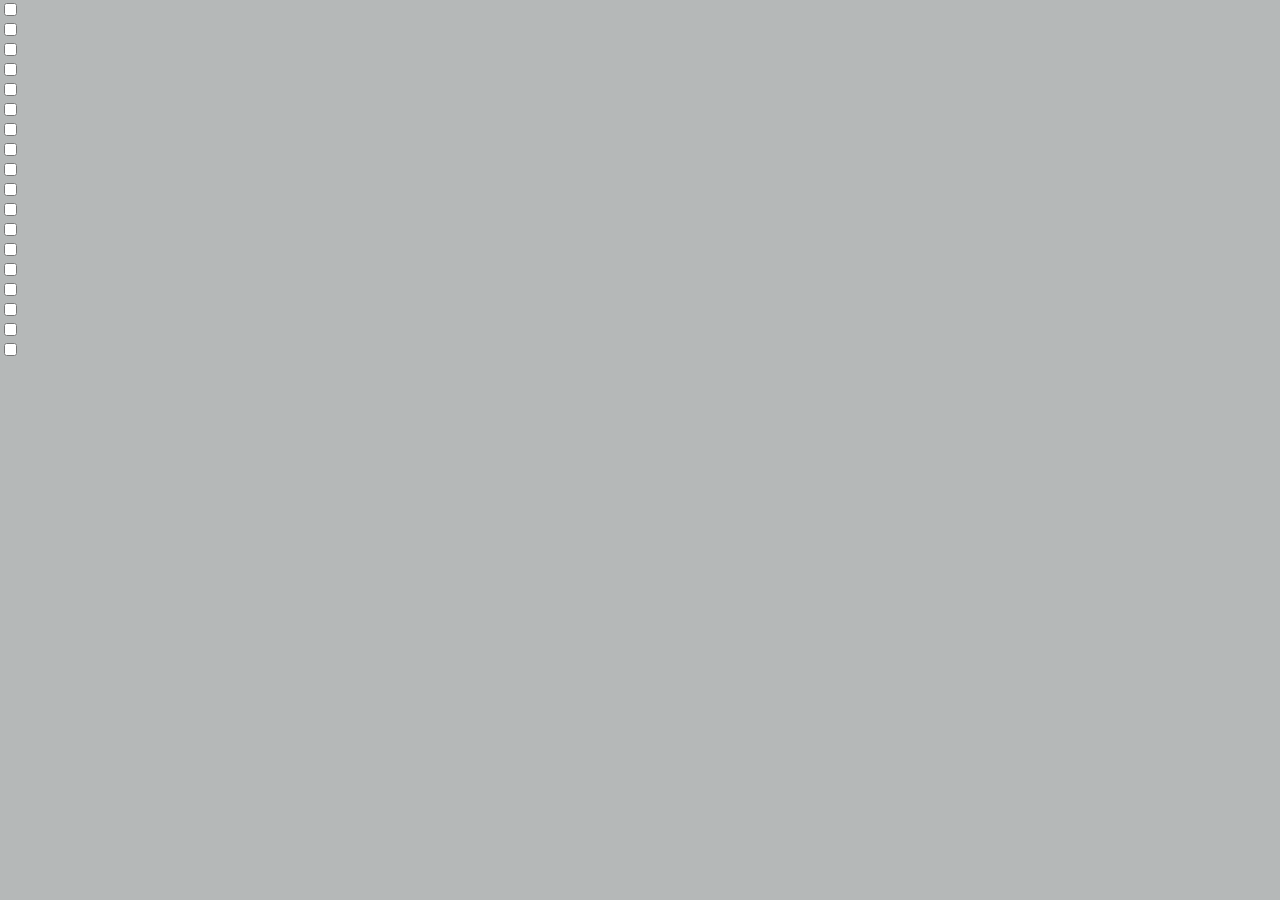
==== 2_toggle_buttons/index.html @ b555eed0 "Added toggle button" ====
<!DOCTYPE html>
<html lang="en">
<head>
    <meta charset="UTF-8">
    <meta name="viewport" content="width=device-width, initial-scale=1.0">
    <link rel="stylesheet" href="./style.css">
    <title>Toggle Buttons</title>
</head>
<body>
    <div id="app-cover">
        <div class="row">
            <div class="toggle-button-cover">
                <div class="button-cover">
                    <div class="button r" id="button-1">
                        <input type="checkbox" class="checkbox">
                        <div class="knobs"></div>
                        <div class="layer"></div>
                    </div>
                </div>
            </div>
            <div class="toggle-button-cover">
                <div class="button-cover">
                    <div class="button r" id="button-2">
                        <input type="checkbox" class="checkbox">
                        <div class="knobs"></div>
                        <div class="layer"></div>
                    </div>
                </div>
            </div>
            <div class="toggle-button-cover">
                <div class="button-cover">
                    <div class="button r" id="button-3">
                        <input type="checkbox" class="checkbox">
                        <div class="knobs"></div>
                        <div class="layer"></div>
                    </div>
                </div>
            </div>
        </div>
        <div class="row">
            <div class="toggle-button-cover">
                <div class="button-cover">
                    <div class="button r" id="button-4">
                        <input type="checkbox" class="checkbox">
                        <div class="knobs"></div>
                        <div class="layer"></div>
                    </div>
                </div>
            </div>
            <div class="toggle-button-cover">
                <div class="button-cover">
                    <div class="button r" id="button-5">
                        <input type="checkbox" class="checkbox">
                        <div class="knobs"></div>
                        <div class="layer"></div>
                    </div>
                </div>
            </div>
            <div class="toggle-button-cover">
                <div class="button-cover">
                    <div class="button r" id="button-6">
                        <input type="checkbox" class="checkbox">
                        <div class="knobs"></div>
                        <div class="layer"></div>
                    </div>
                </div>
            </div>
        </div>
        <div class="row">
            <div class="toggle-button-cover">
                <div class="button-cover">
                    <div class="button r" id="button-7">
                        <input type="checkbox" class="checkbox">
                        <div class="knobs"></div>
                        <div class="layer"></div>
                    </div>
                </div>
            </div>
            <div class="toggle-button-cover">
                <div class="button-cover">
                    <div class="button r" id="button-8">
                        <input type="checkbox" class="checkbox">
                        <div class="knobs"></div>
                        <div class="layer"></div>
                    </div>
                </div>
            </div>
            <div class="toggle-button-cover">
                <div class="button-cover">
                    <div class="button r" id="button-9">
                        <input type="checkbox" class="checkbox">
                        <div class="knobs"></div>
                        <div class="layer"></div>
                    </div>
                </div>
            </div>
        </div>
        <div class="row">
            <div class="toggle-button-cover">
                <div class="button-cover">
                    <div class="button r" id="button-10">
                        <input type="checkbox" class="checkbox">
                        <div class="knobs"></div>
                        <div class="layer"></div>
                    </div>
                </div>
            </div>
            <div class="toggle-button-cover">
                <div class="button-cover">
                    <div class="button r" id="button-11">
                        <input type="checkbox" class="checkbox">
                        <div class="knobs"></div>
                        <div class="layer"></div>
                    </div>
                </div>
            </div>
            <div class="toggle-button-cover">
                <div class="button-cover">
                    <div class="button r" id="button-12">
                        <input type="checkbox" class="checkbox">
                        <div class="knobs"></div>
                        <div class="layer"></div>
                    </div>
                </div>
            </div>
        </div>
        <div class="row">
            <div class="toggle-button-cover">
                <div class="button-cover">
                    <div class="button r" id="button-13">
                        <input type="checkbox" class="checkbox">
                        <div class="knobs"></div>
                        <div class="layer"></div>
                    </div>
                </div>
            </div>
            <div class="toggle-button-cover">
                <div class="button-cover">
                    <div class="button r" id="button-14">
                        <input type="checkbox" class="checkbox">
                        <div class="knobs"></div>
                        <div class="layer"></div>
                    </div>
                </div>
            </div>
            <div class="toggle-button-cover">
                <div class="button-cover">
                    <div class="button r" id="button-15">
                        <input type="checkbox" class="checkbox">
                        <div class="knobs"></div>
                        <div class="layer"></div>
                    </div>
                </div>
            </div>
        </div>
        <div class="row">
            <div class="toggle-button-cover">
                <div class="button-cover">
                    <div class="button r" id="button-16">
                        <input type="checkbox" class="checkbox">
                        <div class="knobs"></div>
                        <div class="layer"></div>
                    </div>
                </div>
            </div>
            <div class="toggle-button-cover">
                <div class="button-cover">
                    <div class="button r" id="button-17">
                        <input type="checkbox" class="checkbox">
                        <div class="knobs"></div>
                        <div class="layer"></div>
                    </div>
                </div>
            </div>
            <div class="toggle-button-cover">
                <div class="button-cover">
                    <div class="button r" id="button-18">
                        <input type="checkbox" class="checkbox">
                        <div class="knobs"></div>
                        <div class="layer"></div>
                    </div>
                </div>
            </div>
        </div>
    </div>
</body>
</html>
---- 2_toggle_buttons/style.css ----
* {
    user-select: none;
    -webkit-tap-highlight-color: transparent;
}

body {
    font-family: Arial, Helvetica, sans-serif;
    margin: 0;
    background-color: #b5b8b8;
}

* :focus{
    outline: none;
}
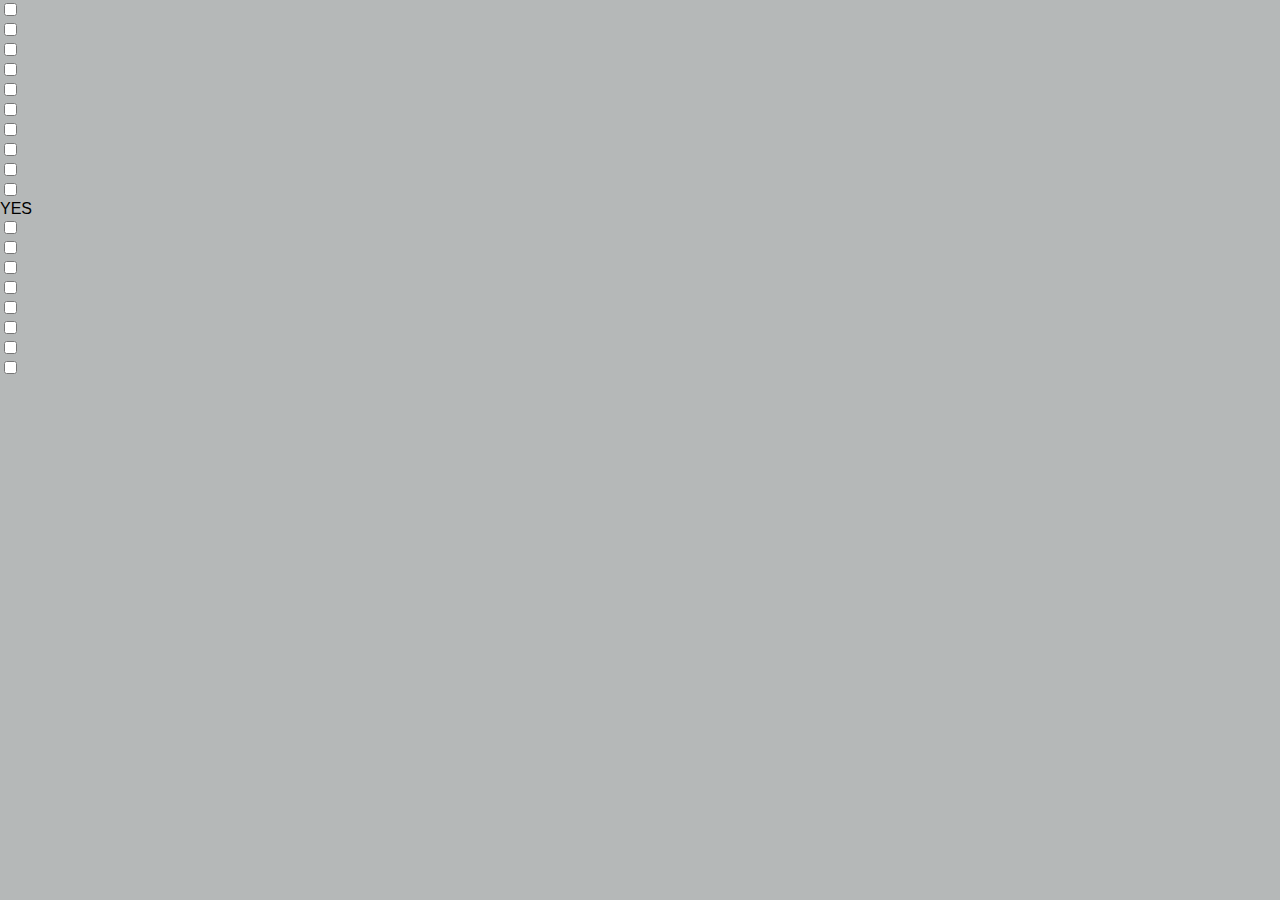
==== commit 409a2014: "Added toggle button HTML" ====
--- a/2_toggle_buttons/index.html
+++ b/2_toggle_buttons/index.html
@@ -1,187 +1,206 @@
 <!DOCTYPE html>
 <html lang="en">
-<head>
-    <meta charset="UTF-8">
-    <meta name="viewport" content="width=device-width, initial-scale=1.0">
-    <link rel="stylesheet" href="./style.css">
+  <head>
+    <meta charset="UTF-8" />
+    <meta name="viewport" content="width=device-width, initial-scale=1.0" />
+    <link rel="stylesheet" href="./style.css" />
     <title>Toggle Buttons</title>
-</head>
-<body>
+  </head>
+  <body>
     <div id="app-cover">
-        <div class="row">
-            <div class="toggle-button-cover">
-                <div class="button-cover">
-                    <div class="button r" id="button-1">
-                        <input type="checkbox" class="checkbox">
-                        <div class="knobs"></div>
-                        <div class="layer"></div>
-                    </div>
-                </div>
-            </div>
-            <div class="toggle-button-cover">
-                <div class="button-cover">
-                    <div class="button r" id="button-2">
-                        <input type="checkbox" class="checkbox">
-                        <div class="knobs"></div>
-                        <div class="layer"></div>
-                    </div>
-                </div>
-            </div>
-            <div class="toggle-button-cover">
-                <div class="button-cover">
-                    <div class="button r" id="button-3">
-                        <input type="checkbox" class="checkbox">
-                        <div class="knobs"></div>
-                        <div class="layer"></div>
-                    </div>
-                </div>
-            </div>
-        </div>
-        <div class="row">
-            <div class="toggle-button-cover">
-                <div class="button-cover">
-                    <div class="button r" id="button-4">
-                        <input type="checkbox" class="checkbox">
-                        <div class="knobs"></div>
-                        <div class="layer"></div>
-                    </div>
-                </div>
-            </div>
-            <div class="toggle-button-cover">
-                <div class="button-cover">
-                    <div class="button r" id="button-5">
-                        <input type="checkbox" class="checkbox">
-                        <div class="knobs"></div>
-                        <div class="layer"></div>
-                    </div>
-                </div>
-            </div>
-            <div class="toggle-button-cover">
-                <div class="button-cover">
-                    <div class="button r" id="button-6">
-                        <input type="checkbox" class="checkbox">
-                        <div class="knobs"></div>
-                        <div class="layer"></div>
-                    </div>
-                </div>
-            </div>
-        </div>
-        <div class="row">
-            <div class="toggle-button-cover">
-                <div class="button-cover">
-                    <div class="button r" id="button-7">
-                        <input type="checkbox" class="checkbox">
-                        <div class="knobs"></div>
-                        <div class="layer"></div>
-                    </div>
-                </div>
-            </div>
-            <div class="toggle-button-cover">
-                <div class="button-cover">
-                    <div class="button r" id="button-8">
-                        <input type="checkbox" class="checkbox">
-                        <div class="knobs"></div>
-                        <div class="layer"></div>
-                    </div>
-                </div>
-            </div>
-            <div class="toggle-button-cover">
-                <div class="button-cover">
-                    <div class="button r" id="button-9">
-                        <input type="checkbox" class="checkbox">
-                        <div class="knobs"></div>
-                        <div class="layer"></div>
-                    </div>
-                </div>
-            </div>
-        </div>
-        <div class="row">
-            <div class="toggle-button-cover">
-                <div class="button-cover">
-                    <div class="button r" id="button-10">
-                        <input type="checkbox" class="checkbox">
-                        <div class="knobs"></div>
-                        <div class="layer"></div>
-                    </div>
-                </div>
-            </div>
-            <div class="toggle-button-cover">
-                <div class="button-cover">
-                    <div class="button r" id="button-11">
-                        <input type="checkbox" class="checkbox">
-                        <div class="knobs"></div>
-                        <div class="layer"></div>
-                    </div>
-                </div>
-            </div>
-            <div class="toggle-button-cover">
-                <div class="button-cover">
-                    <div class="button r" id="button-12">
-                        <input type="checkbox" class="checkbox">
-                        <div class="knobs"></div>
-                        <div class="layer"></div>
-                    </div>
-                </div>
-            </div>
-        </div>
-        <div class="row">
-            <div class="toggle-button-cover">
-                <div class="button-cover">
-                    <div class="button r" id="button-13">
-                        <input type="checkbox" class="checkbox">
-                        <div class="knobs"></div>
-                        <div class="layer"></div>
-                    </div>
-                </div>
-            </div>
-            <div class="toggle-button-cover">
-                <div class="button-cover">
-                    <div class="button r" id="button-14">
-                        <input type="checkbox" class="checkbox">
-                        <div class="knobs"></div>
-                        <div class="layer"></div>
-                    </div>
-                </div>
-            </div>
-            <div class="toggle-button-cover">
-                <div class="button-cover">
-                    <div class="button r" id="button-15">
-                        <input type="checkbox" class="checkbox">
-                        <div class="knobs"></div>
-                        <div class="layer"></div>
-                    </div>
-                </div>
-            </div>
-        </div>
-        <div class="row">
-            <div class="toggle-button-cover">
-                <div class="button-cover">
-                    <div class="button r" id="button-16">
-                        <input type="checkbox" class="checkbox">
-                        <div class="knobs"></div>
-                        <div class="layer"></div>
-                    </div>
-                </div>
-            </div>
-            <div class="toggle-button-cover">
-                <div class="button-cover">
-                    <div class="button r" id="button-17">
-                        <input type="checkbox" class="checkbox">
-                        <div class="knobs"></div>
-                        <div class="layer"></div>
-                    </div>
-                </div>
-            </div>
-            <div class="toggle-button-cover">
-                <div class="button-cover">
-                    <div class="button r" id="button-18">
-                        <input type="checkbox" class="checkbox">
-                        <div class="knobs"></div>
-                        <div class="layer"></div>
-                    </div>
-                </div>
-            </div>
-        </div>
+      <div class="row">
+        <div class="toggle-button-cover">
+          <div class="button-cover">
+            <div class="button r" id="button-1">
+              <input type="checkbox" class="checkbox" />
+              <div class="knobs"></div>
+              <div class="layer"></div>
+            </div>
+          </div>
+        </div>
+        <div class="toggle-button-cover">
+          <div class="button-cover">
+            <div class="button r" id="button-2">
+              <input type="checkbox" class="checkbox" />
+              <div class="knobs"></div>
+              <div class="layer"></div>
+            </div>
+          </div>
+        </div>
+        <div class="toggle-button-cover">
+          <div class="button-cover">
+            <div class="button r" id="button-3">
+              <input type="checkbox" class="checkbox" />
+              <div class="knobs"></div>
+              <div class="layer"></div>
+            </div>
+          </div>
+        </div>
+      </div>
+      <div class="row">
+        <div class="toggle-button-cover">
+          <div class="button-cover">
+            <div class="button r" id="button-4">
+              <input type="checkbox" class="checkbox" />
+              <div class="knobs"></div>
+              <div class="layer"></div>
+            </div>
+          </div>
+        </div>
+        <div class="toggle-button-cover">
+          <div class="button-cover">
+            <div class="button r" id="button-5">
+              <input type="checkbox" class="checkbox" />
+              <div class="knobs"></div>
+              <div class="layer"></div>
+            </div>
+          </div>
+        </div>
+        <div class="toggle-button-cover">
+          <div class="button-cover">
+            <div class="button r" id="button-6">
+              <input type="checkbox" class="checkbox" />
+              <div class="knobs"></div>
+              <div class="layer"></div>
+            </div>
+          </div>
+        </div>
+      </div>
+      <div class="row">
+        <div class="toggle-button-cover">
+          <div class="button-cover">
+            <div class="button r" id="button-7">
+              <input type="checkbox" class="checkbox" />
+              <div class="knobs">
+                <span></span>
+              </div>
+              <div class="layer"></div>
+            </div>
+          </div>
+        </div>
+        <div class="toggle-button-cover">
+          <div class="button-cover">
+            <div class="button r" id="button-8">
+              <input type="checkbox" class="checkbox" />
+              <div class="knobs">
+                <span></span>
+              </div>
+              <div class="layer"></div>
+            </div>
+          </div>
+        </div>
+        <div class="toggle-button-cover">
+          <div class="button-cover">
+            <div class="button r" id="button-9">
+              <input type="checkbox" class="checkbox" />
+              <div class="knobs">
+                <span></span>
+              </div>
+              <div class="layer"></div>
+            </div>
+          </div>
+        </div>
+      </div>
+      <div class="row">
+        <div class="toggle-button-cover">
+          <div class="button-cover">
+            <div class="button b2" id="button-10">
+              <input type="checkbox" class="checkbox" />
+              <div class="knobs">
+                <span>YES</span>
+              </div>
+              <div class="layer"></div>
+            </div>
+          </div>
+        </div>
+        <div class="toggle-button-cover">
+          <div class="button-cover">
+            <div class="button b2" id="button-11">
+              <input type="checkbox" class="checkbox" />
+              <div class="knobs">
+                <span></span>
+              </div>
+              <div class="layer"></div>
+            </div>
+          </div>
+        </div>
+        <div class="toggle-button-cover">
+          <div class="button-cover">
+            <div class="button b2" id="button-12">
+              <input type="checkbox" class="checkbox" />
+              <div class="knobs">
+                <span></span>
+              </div>
+              <div class="layer"></div>
+            </div>
+          </div>
+        </div>
+      </div>
+      <div class="row">
+        <div class="toggle-button-cover">
+          <div class="button-cover">
+            <div class="button b2" id="button-13">
+              <input type="checkbox" class="checkbox" />
+              <div class="knobs">
+                <span></span>
+              </div>
+              <div class="layer"></div>
+            </div>
+          </div>
+        </div>
+        <div class="toggle-button-cover">
+          <div class="button-cover">
+            <div class="button b2" id="button-14">
+              <input type="checkbox" class="checkbox" />
+              <div class="knobs">
+                <span></span>
+              </div>
+              <div class="layer"></div>
+            </div>
+          </div>
+        </div>
+        <div class="toggle-button-cover">
+          <div class="button-cover">
+            <div class="button b2" id="button-15">
+              <input type="checkbox" class="checkbox" />
+              <div class="knobs"></div>
+              <div class="layer"></div>
+            </div>
+          </div>
+        </div>
+      </div>
+      <div class="row">
+        <div class="toggle-button-cover">
+          <div class="button-cover">
+            <div class="button b2" id="button-16">
+              <input type="checkbox" class="checkbox" />
+              <div class="knobs"></div>
+              <div class="layer"></div>
+            </div>
+          </div>
+        </div>
+        <div class="toggle-button-cover">
+          <div class="button-cover">
+            <div class="button b2" id="button-17">
+              <input type="checkbox" class="checkbox" />
+              <div class="knobs">
+                <span></span>
+              </div>
+              <div class="layer"></div>
+            </div>
+          </div>
+        </div>
+        <div class="toggle-button-cover">
+          <div class="button-cover">
+            <div class="button b2" id="button-18">
+              <input type="checkbox" class="checkbox" />
+              <div class="knobs"></div>
+              <span></span>
+              <div class="layer"></div>
+            </div>
+          </div>
+        </div>
+      </div>
     </div>
-</body>
-</html>+  </body>
+</html>
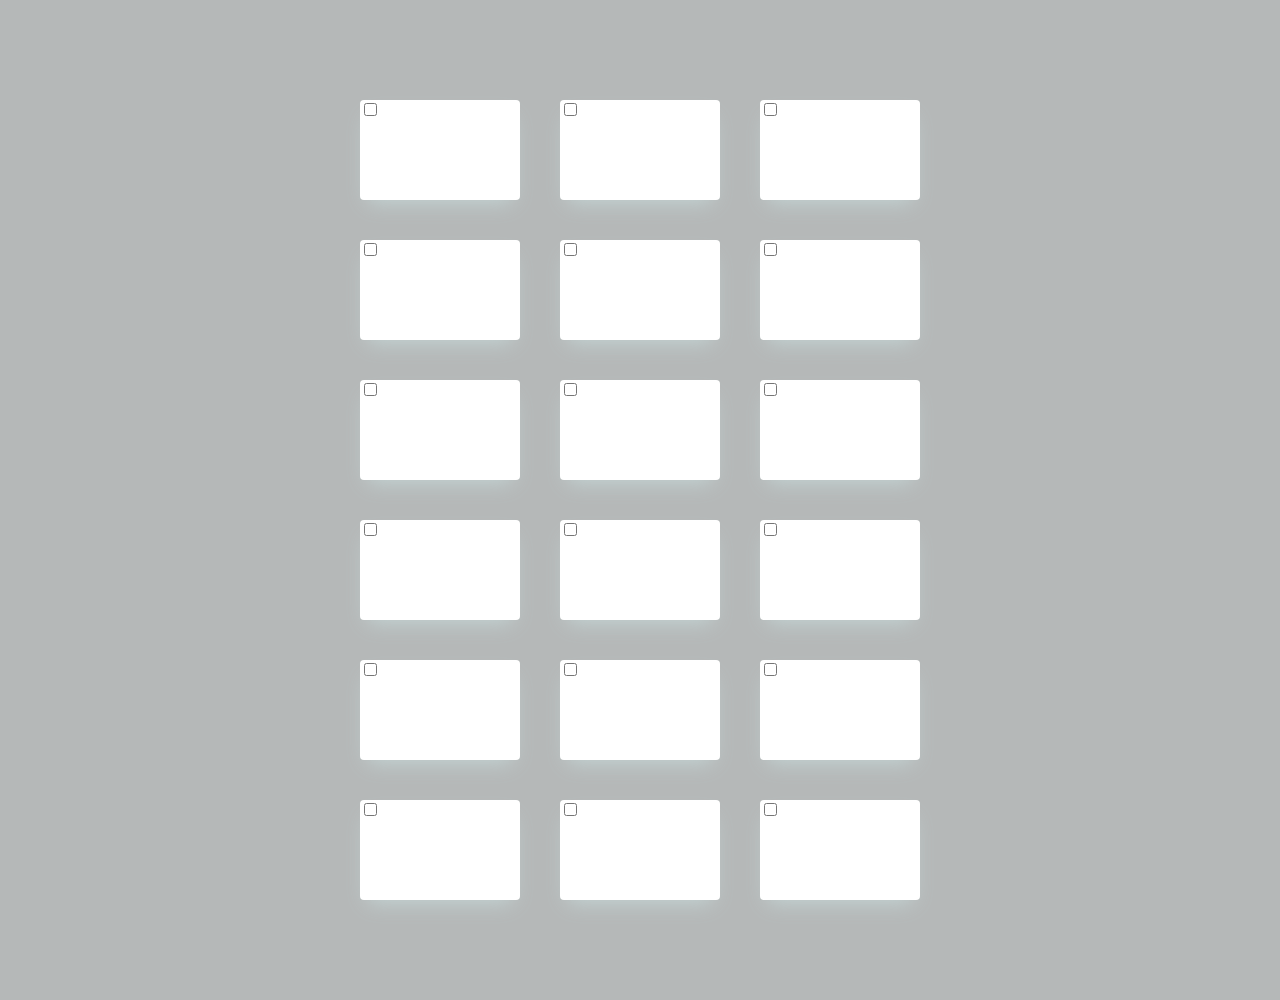
==== commit d2880241: "Added toggle button half CSS" ====
--- a/2_toggle_buttons/index.html
+++ b/2_toggle_buttons/index.html
@@ -107,7 +107,7 @@
             <div class="button b2" id="button-10">
               <input type="checkbox" class="checkbox" />
               <div class="knobs">
-                <span>YES</span>
+                <span></span>
               </div>
               <div class="layer"></div>
             </div>
--- a/2_toggle_buttons/style.css
+++ b/2_toggle_buttons/style.css
@@ -13,3 +13,30 @@
     outline: none;
 }
 
+#app-cover {
+    display: table;
+    width: 600px;
+    margin: 80px auto;
+    counter-reset: button-counter;
+}
+
+.row {
+    display: table-row;
+}
+
+.toggle-button-cover {
+    display: table-cell;
+    position: relative;
+    width: 200px;
+    height: 100px;
+    box-sizing: border-box;
+}
+
+.button-cover {
+    height: 100px;
+    margin: 20px;
+    background-color: #fff;
+    box-shadow: 0 10px 20px -8px #c5d6d6;
+    border-radius: 4px;
+}
+
